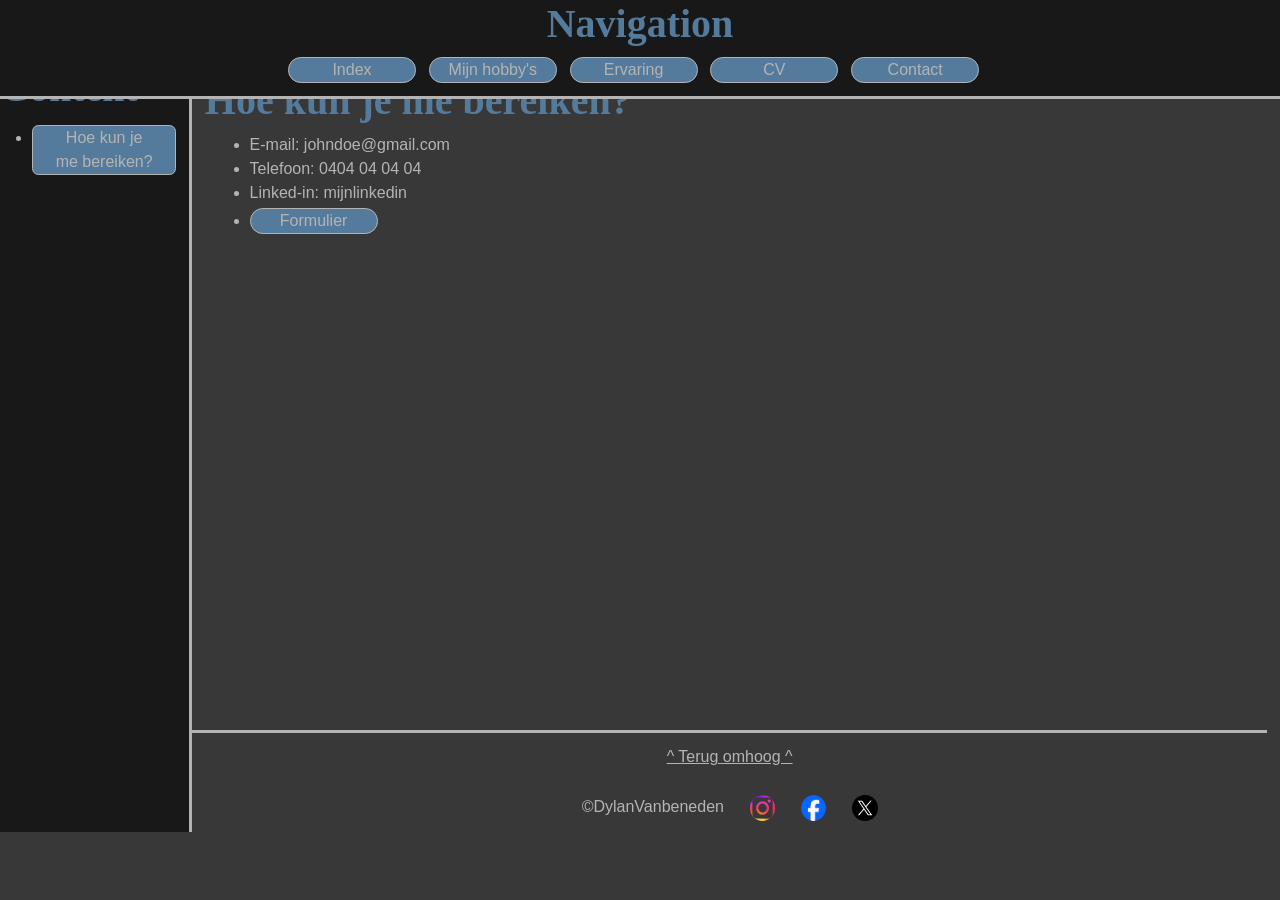
==== root/contact.html @ cbfe7951 "1ste upload voor test website" ====
<!-- URL website: r1106233.be -->
<!-- URL github repo: https://github.com/VanbenedenDylan/Project1 -->

<!DOCTYPE html>
<html lang="nl">

<head>
    <meta charset="UTF-8">
    <title> Contact </title>
    <link rel="stylesheet" href="/css/stijl.css">
    <link rel="stylesheet" href="/css/bootstrap.css">
    <link rel="icon" type="image/x-icon" href="/img/favicon.ico">
    <meta name="viewport" content="width=device-width, initial-scale=1.0">
    <meta name="description" content="">
</head>

<Body>
<div id="navbar">
        <div id="navtitle">
        <h1 class="title1" id="nav"> Navigation</h1>
        </div>
        <div id="navbuttons">
            <div id="nav1"> <a href="index.html" class="navbuttontop">Index</a> </div>
            <div id="nav2"> <a href="hobby.html" class="navbuttontop">Mijn hobby's</a></div>
            <div id="nav3"> <a href="ervaring.html" class="navbuttontop">Ervaring</a></div>
            <div id="nav4"> <a href="cv.html" class="navbuttontop">CV</a></div>
            <div id="nav5"> <a href="contact.html" class="navbuttontop">Contact</a></div>
        </div>
    </div>
    <div id="inclusief-alles">
    <div id="linkerbox">
        <div id="content">
        <h1 class="title1"> Content<br></h1>
        <ul>
            <li><a href="#hoebereiken" class="nav-button">Hoe kun je
                <br> me bereiken? </a><br></li>
        </ul>
        </div>
    </div>
    <div id="rechterbox">
    <div class="textsectie">
        <div> 
            <h1 id="hoebereiken" class="title1"> Hoe kun je me bereiken?</h1>
            <ul style="margin-left: 1vw;"> 
                <li> E-mail: johndoe@gmail.com</li>
                <li> Telefoon: 0404 04 04 04</li>    
                <li> Linked-in: mijnlinkedin</li>
                <li> <div id="formulier"> <a href="formulier.html" class="navbuttontop" style="max-width: 5vw;">Formulier</a></div> </li>
            </ul>
        </div>
    </div>
    <div id="footer">
    <div id="terugomhoogknop">
        <a href="#hoebereiken" id="omhoogknop">^ Terug omhoog ^ </a>
    </div>
    <div id="mijninfo">
        <div id="copyright" class="info">
        <p>&#169;DylanVanbeneden</p>
        </div>
        <div id="instagram" class="info">
            <a href="https://www.instagram.com/dylan_vanbeneden/" target="_blank"> <img src="/img/Instagram_Glyph_Gradient.png" alt="link instagram account" class="sociallink"> </a>
        </div>
        <div id="facebook" class="info">
            <a href="https://www.facebook.com/dylan.vanbeneden.1" target="_blank"> <img src="/img/Facebook_Logo_Primary.png" alt="link facebook account" class="sociallink"> </a>
        </div>
        <div id="X" class="info"> 
            <a href="https://x.com/VanbenedenDylan" target="_blank"> <img src="/img/X_logo.jpg" alt="link x account" class="sociallink"> </a>
        </div>
    </div>
    </div>
    </div>
    </div>
</Body>

</html>
---- css/stijl.css ----
* 
{
    margin: 0;
    padding: 0;
    box-sizing: border-box;
}

body 
{
  font-family: Arial;
  font-size: calc(1rem + 0.3vw);
  background-color: #383838;
  color: rgb(180, 180, 180);
}

#navbar
{
    text-align: center;
    height: 11vh;
    width: 100vw;
    position: fixed;
    background-color: rgb(24, 24, 24);
    border-bottom: 0.25vw solid rgb(180, 180, 180);
    z-index: 10;
    flex-direction: row;

}

#navtitle
{
    height: 6vh;
    width: 100vw;
}

#nav
{
    margin-bottom: 0.5vw;
}
#navbuttons
{
    justify-content: center;
    display: flex;
    width: 100vw;
}

.navbuttontop
{
    margin-top: 0.25vw;
    margin-right: 1vw;
    min-width: 10vw;
    color: rgb(180, 180, 180);
    text-decoration: none;
    display: block;
    background-color: #557b9c;
    border-radius: 1vw;
    text-align: center;
    border-style: solid;
    border-width: 0.1vw;
    border-color: rgb(180, 180, 180);
    
}

.nav-button
{
    color: rgb(180, 180, 180);
    text-decoration: none;
    display: block;
    background-color: #557b9c;
    border-radius: 0.5vw;
    text-align: center;
    border-style: solid;
    border-width: 0.1vw;
    border-color: rgb(180, 180, 180);
    margin: 1vw;
    margin-left: 0vw;
}

#inclusief-alles
{
    display: flex;
    flex-direction: row;
    width: 80vw;

}


#linkerbox
{
    width: 15vw;
    max-width: 15vw;
    flex-shrink: 0;
    background-color: rgb(24, 24, 24);
    border-right: 0.25vw solid rgb(180, 180, 180);
    margin-top: 5vw;
}

#content
{
    justify-content: center;
    max-width: inherit;
}


.textsectie
{
    width: 80vw;
    min-height: 50vw;
    margin: 1vw;
    margin-top: 6vw;
    flex: 1;
}

#carouselstijl
{
    width: 60vw; 
    height: 45vh;
}
#footer
{
    display: flex;
    flex-direction: column;
    margin: 0vw;
    border-top: 0.25vw solid rgb(180, 180, 180);
    height: 8vw;
    width: 84vw;
    align-items: center;
    
}

#terugomhoogknop
{ 
    margin: 1vw;
}
#omhoogknop
{
    margin-top: 10vw;
    color: rgb(180, 180, 180);
    text-decoration: underline;
    text-align: center;
}

#mijninfo
{
    display: flex;
    justify-content: center;
}

.sociallink
{
    width: 2vw;
    border-radius: 12vw;
}

.info
{
    justify-content: center;
    margin: 1vw;
}
.title1
{
    font-family: 'Times New Roman', Arial;
    color: #557b9c;
    scroll-margin-top:11vh;
    font-weight: bold;
}

.img
{
    border-radius: 4vw;
    border-style: solid;
    border-width: 0.25vw;
    border-color: rgb(180, 180, 180);
    z-index: 9;
}
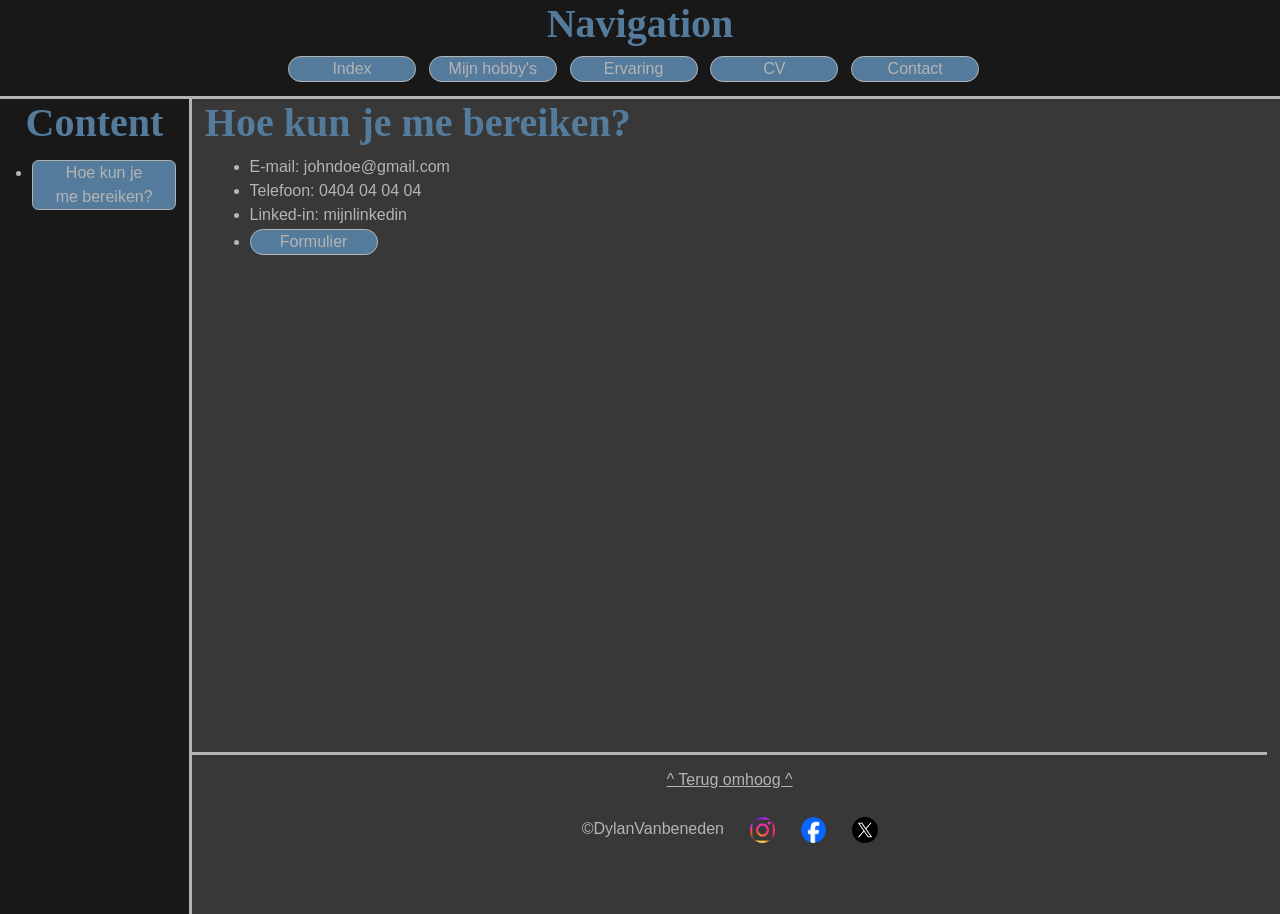
==== commit f72e1813: "final upload" ====
--- a/root/contact.html
+++ b/root/contact.html
@@ -1,5 +1,5 @@
 <!-- URL website: r1106233.be -->
-<!-- URL github repo: https://github.com/VanbenedenDylan/Project1 -->
+<!-- URL github repo: https://github.com/VanbenedenDylan/Project2 -->
 
 <!DOCTYPE html>
 <html lang="nl">
@@ -30,7 +30,7 @@
     <div id="inclusief-alles">
     <div id="linkerbox">
         <div id="content">
-        <h1 class="title1"> Content<br></h1>
+        <h1 class="title1" style="margin-left: 2vw;"> Content<br></h1>
         <ul>
             <li><a href="#hoebereiken" class="nav-button">Hoe kun je
                 <br> me bereiken? </a><br></li>
--- a/css/stijl.css
+++ b/css/stijl.css
@@ -30,11 +30,21 @@
 {
     height: 6vh;
     width: 100vw;
-}
-
+    display: flex;
+    
+    justify-content: center;
+}
+
+#logo
+{
+    margin: 1vw;
+    margin-bottom: 0.5vh;
+    margin-right: 40vw;
+
+}
 #nav
 {
-    margin-bottom: 0.5vw;
+    margin-bottom: 0.5vh;
 }
 #navbuttons
 {
@@ -45,7 +55,7 @@
 
 .navbuttontop
 {
-    margin-top: 0.25vw;
+    margin-top: 0.25vh;
     margin-right: 1vw;
     min-width: 10vw;
     color: rgb(180, 180, 180);
@@ -96,6 +106,8 @@
 
 #content
 {
+    position: sticky;
+    top: 11vh;
     justify-content: center;
     max-width: inherit;
 }
@@ -104,24 +116,33 @@
 .textsectie
 {
     width: 80vw;
+    max-width: 80vw;
     min-height: 50vw;
     margin: 1vw;
-    margin-top: 6vw;
+    margin-top: 11vh;
     flex: 1;
 }
 
-#carouselstijl
-{
-    width: 60vw; 
-    height: 45vh;
-}
+#carouselbox
+{
+    width: 50vw;
+    height: 50vh;
+}
+
+#carouselfotos
+{
+    object-fit: contain;
+    width: 50vw;
+    height: 50vh;
+}
+
 #footer
 {
     display: flex;
     flex-direction: column;
     margin: 0vw;
     border-top: 0.25vw solid rgb(180, 180, 180);
-    height: 8vw;
+    height: 18vh;
     width: 84vw;
     align-items: center;
     
@@ -133,7 +154,7 @@
 }
 #omhoogknop
 {
-    margin-top: 10vw;
+    margin-top: 10vh;
     color: rgb(180, 180, 180);
     text-decoration: underline;
     text-align: center;
@@ -173,3 +194,27 @@
     z-index: 9;
 }
 
+@media screen and (max-width: 768px)
+{
+.img
+{
+    width: 65%;
+    height: 65%;
+}
+
+#linkerbox
+{
+    width: 30vw;
+    max-width: 30vw;
+}
+
+.textsectie
+{
+    width: 65vw;
+}
+
+#footer
+{
+    width: 65vw;
+}
+}
